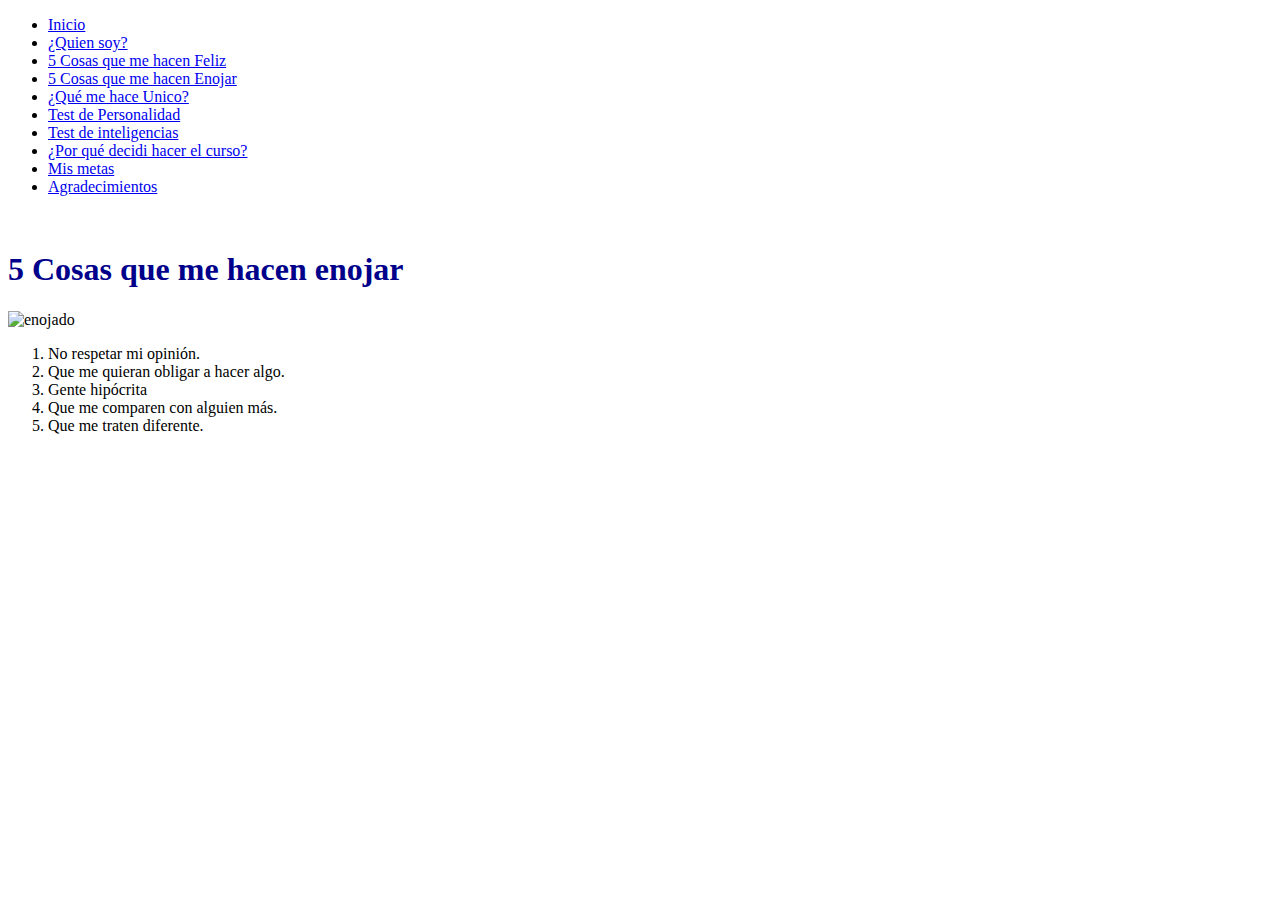
==== 5-enojar.html @ f145dbb1 "Mi Proyecto de Vida-html" ====
<!DOCTYPE html>
<html lang="es">
  <head>
    <meta charset="UTF-8" />
    <meta http-equiv="X-UA-Compatible" content="IE=edge" />
    <meta name="viewport" content="width=device-width, initial-scale=1.0" />
    <title>5 cosas que me hacen enojar</title>
  </head>
  <body>
    <!--Menú de navegación-->
    <ul>
      <li><a href="index.html">Inicio</a></li>
      <li><a href="quien-soy.html">¿Quien soy?</a></li>
      <li><a href="5-feliz.html">5 Cosas que me hacen Feliz</a></li>
      <li><a href="5-enojar.html">5 Cosas que me hacen Enojar</a></li>
      <li><a href="unico.html">¿Qué me hace Unico?</a></li>
      <li><a href="test-personalidad.html">Test de Personalidad</a></li>
      <li><a href="test-inteligencias.html">Test de inteligencias</a></li>
      <li><a href="decidi-curso.html">¿Por qué decidi hacer el curso?</a></li>
      <li><a href="metas.html">Mis metas</a></li>
      <li><a href="agradecimientos.html">Agradecimientos</a></li>
    </ul>
    <br />
    <h1 style="color: darkblue">5 Cosas que me hacen enojar</h1>
    <p>
      <img
        src="C:\Users\José402\Downloads\enojado.jpg"
        align="center"
        width="30%"
        height="30%"
        alt="enojado"
      />
    </p>

    <ol>
      <li>No respetar mi opinión.</li>
      <li>Que me quieran obligar a hacer algo.</li>
      <li>Gente hipócrita</li>
      <li>Que me comparen con alguien más.</li>
      <li>Que me traten diferente.</li>
    </ol>
  </body>
</html>
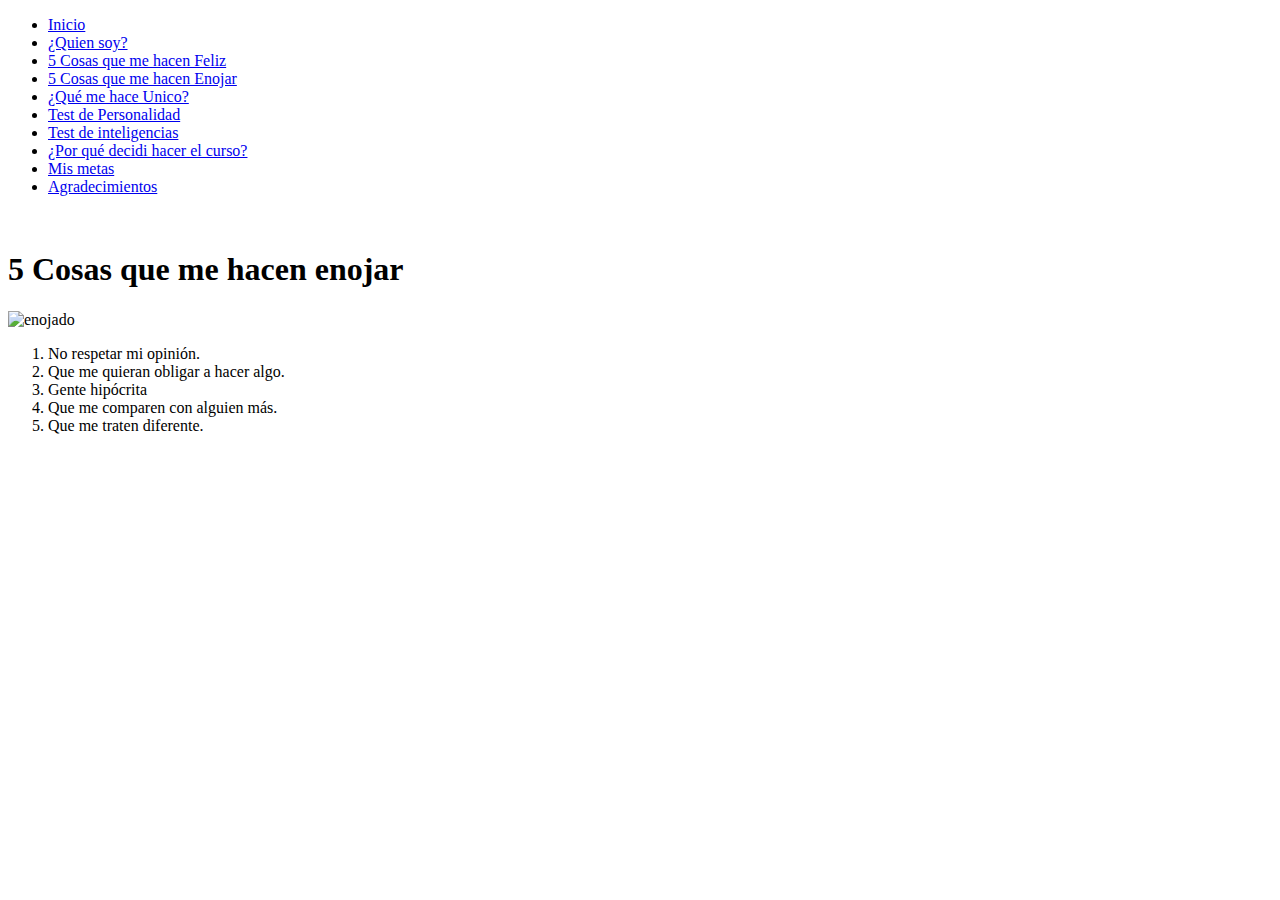
==== commit 2b80cd2e: "proyecto-vida html" ====
--- a/5-enojar.html
+++ b/5-enojar.html
@@ -21,7 +21,7 @@
       <li><a href="agradecimientos.html">Agradecimientos</a></li>
     </ul>
     <br />
-    <h1 style="color: darkblue">5 Cosas que me hacen enojar</h1>
+    <h1>5 Cosas que me hacen enojar</h1>
     <p>
       <img
         src="C:\Users\José402\Downloads\enojado.jpg"
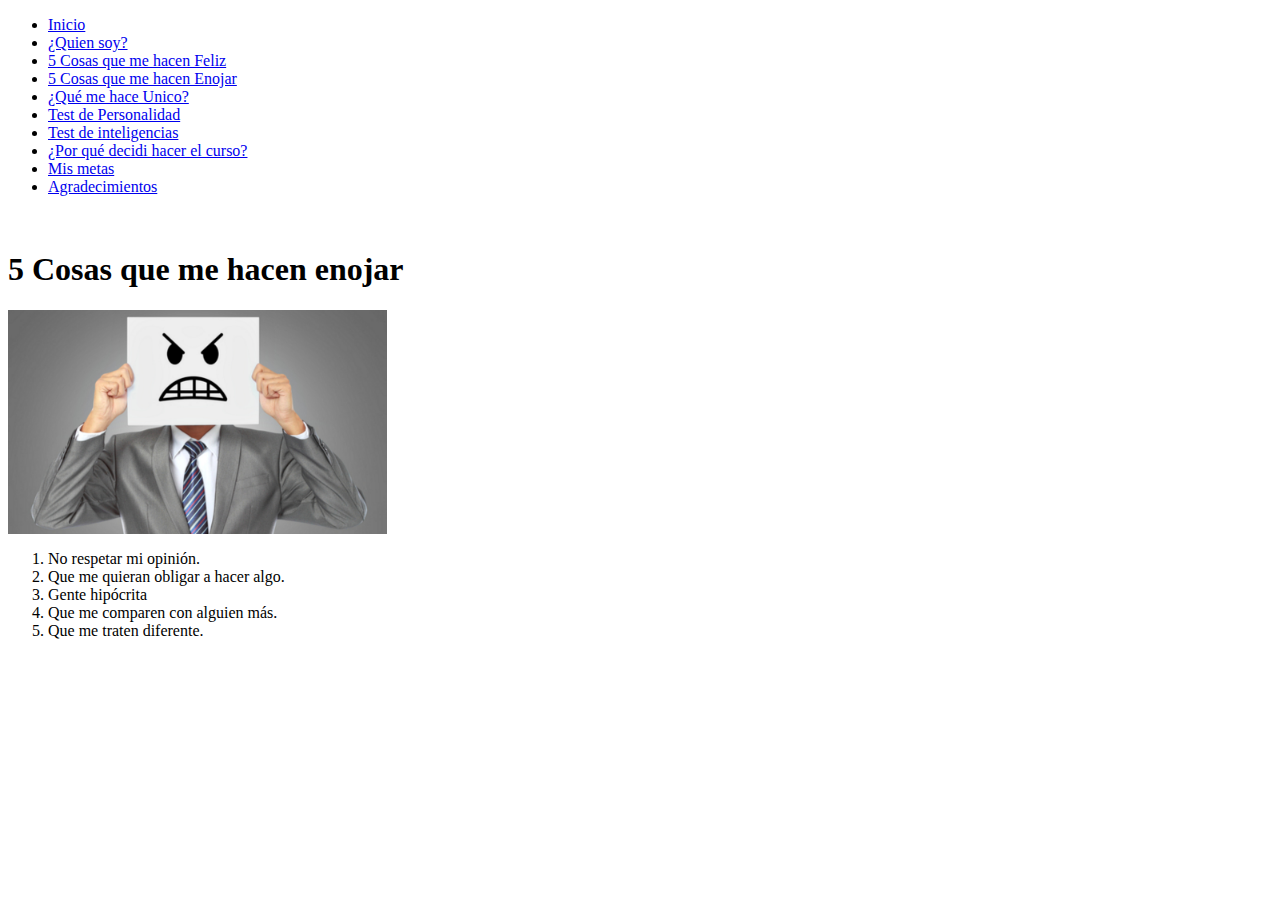
==== commit 3534fbf0: "proyecto-vida en html" ====
--- a/5-enojar.html
+++ b/5-enojar.html
@@ -24,7 +24,7 @@
     <h1>5 Cosas que me hacen enojar</h1>
     <p>
       <img
-        src="C:\Users\José402\Downloads\enojado.jpg"
+        src="enojado.jpg"
         align="center"
         width="30%"
         height="30%"
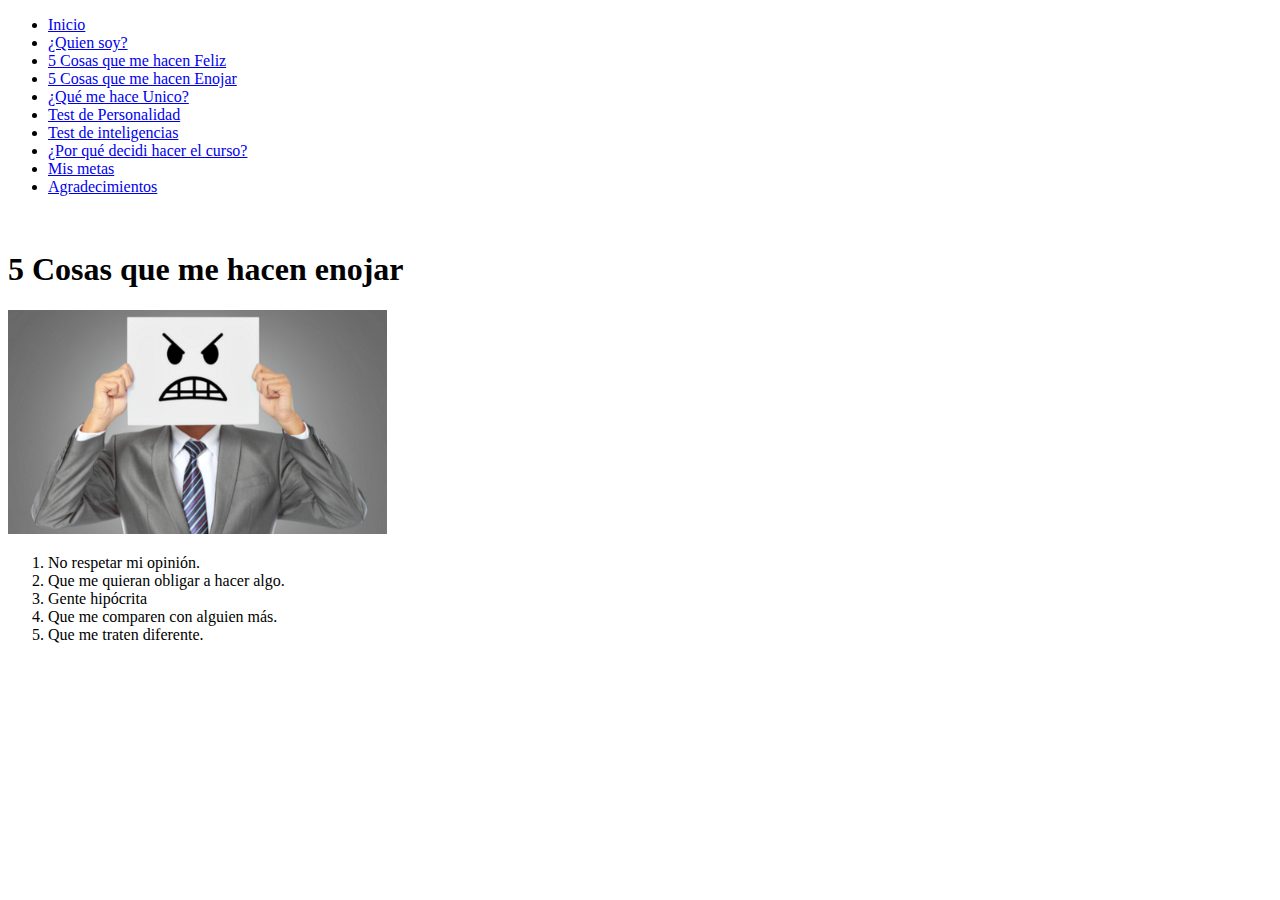
==== commit ddab660d: "proyecto-vida html" ====
--- a/5-enojar.html
+++ b/5-enojar.html
@@ -23,13 +23,7 @@
     <br />
     <h1>5 Cosas que me hacen enojar</h1>
     <p>
-      <img
-        src="enojado.jpg"
-        align="center"
-        width="30%"
-        height="30%"
-        alt="enojado"
-      />
+      <img src="enojado.jpg" width="30%" height="30%" alt="enojado" />
     </p>
 
     <ol>
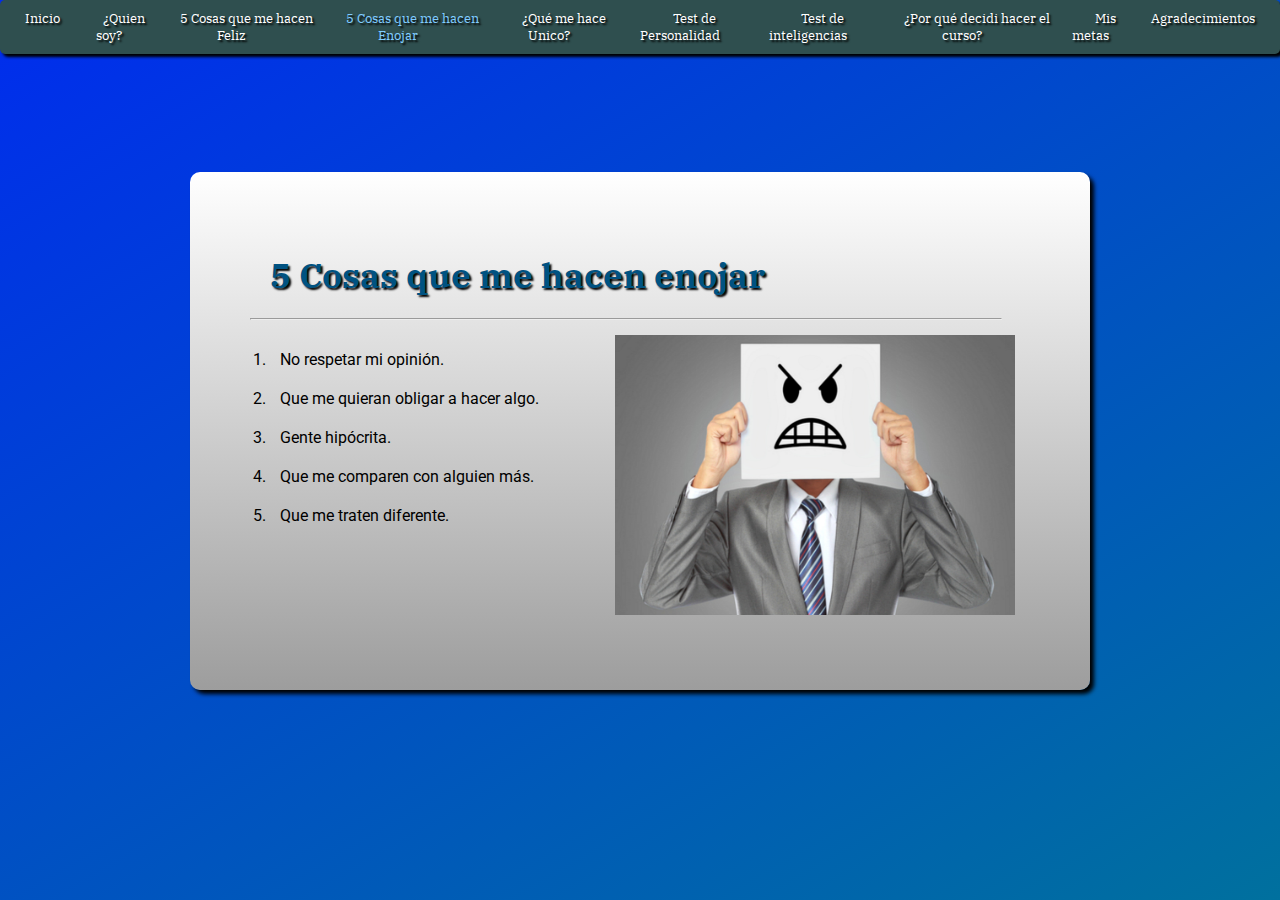
==== commit 50419fad: "Proyecto-Vida con CSS" ====
--- a/5-enojar.html
+++ b/5-enojar.html
@@ -5,14 +5,33 @@
     <meta http-equiv="X-UA-Compatible" content="IE=edge" />
     <meta name="viewport" content="width=device-width, initial-scale=1.0" />
     <title>5 cosas que me hacen enojar</title>
+    <link rel="preconnect" href="https://fonts.gstatic.com" />
+    <link
+      href="https://fonts.googleapis.com/css2?family=IBM+Plex+Serif:wght@600&display=swap"
+      rel="stylesheet"
+    />
+    <link rel="preconnect" href="https://fonts.gstatic.com" />
+    <link rel="preconnect" href="https://fonts.gstatic.com" />
+    <link
+      href="https://fonts.googleapis.com/css2?family=IBM+Plex+Serif:wght@600&family=Roboto:wght@300;500&display=swap"
+      rel="stylesheet"
+    />
+    <link
+      rel="stylesheet"
+      href="https://cdnjs.cloudflare.com/ajax/libs/animate.css/4.1.1/animate.min.css"
+    />
+    <link rel="icon" href="imagenes/looogo (1).ico" />
+    <link rel="stylesheet" href="css/estilo.css" />
   </head>
   <body>
     <!--Menú de navegación-->
-    <ul>
+    <ul class="mennu">
       <li><a href="index.html">Inicio</a></li>
       <li><a href="quien-soy.html">¿Quien soy?</a></li>
       <li><a href="5-feliz.html">5 Cosas que me hacen Feliz</a></li>
-      <li><a href="5-enojar.html">5 Cosas que me hacen Enojar</a></li>
+      <li>
+        <a class="activo" href="5-enojar.html">5 Cosas que me hacen Enojar</a>
+      </li>
       <li><a href="unico.html">¿Qué me hace Unico?</a></li>
       <li><a href="test-personalidad.html">Test de Personalidad</a></li>
       <li><a href="test-inteligencias.html">Test de inteligencias</a></li>
@@ -21,17 +40,26 @@
       <li><a href="agradecimientos.html">Agradecimientos</a></li>
     </ul>
     <br />
-    <h1>5 Cosas que me hacen enojar</h1>
-    <p>
-      <img src="enojado.jpg" width="30%" height="30%" alt="enojado" />
-    </p>
-
-    <ol>
-      <li>No respetar mi opinión.</li>
-      <li>Que me quieran obligar a hacer algo.</li>
-      <li>Gente hipócrita</li>
-      <li>Que me comparen con alguien más.</li>
-      <li>Que me traten diferente.</li>
-    </ol>
+    <div class="enojado">
+      <h1 class="porque animate__animated animate__fadeInLeft">
+        5 Cosas que me hacen enojar
+      </h1>
+      <hr />
+      <img
+        class="ennojado animate__animated animate__rotateIn"
+        src="imagenes/enojado.jpg"
+        width="30%"
+        height="30%"
+        alt="enojado"
+      />
+      <ol class="enojjado animate__animated animate__fadeInDown">
+        <li>No respetar mi opinión.</li>
+        <li>Que me quieran obligar a hacer algo.</li>
+        <li>Gente hipócrita.</li>
+        <li>Que me comparen con alguien más.</li>
+        <li>Que me traten diferente.</li>
+      </ol>
+      <div style="clear: both"></div>
+    </div>
   </body>
 </html>
--- a/css/estilo.css
+++ b/css/estilo.css
@@ -0,0 +1,463 @@
+* {
+  margin: 0;
+  padding: 0;
+}
+
+/*background animado*/
+
+body {
+  background: linear-gradient(150deg, #002cee, #009b6c, #02eeff);
+  background-size: 400% 300%;
+  animation: BgGradient 10s ease infinite;
+}
+
+@keyframes BgGradient {
+  0% {
+    background-position: 0% 50%;
+  }
+  50% {
+    background-position: 100% 50%;
+  }
+  100% {
+    background-position: 0% 50%;
+  }
+}
+
+/*font-family de los Titulos*/
+
+h1,
+h2,
+h3,
+h4,
+h5,
+h6 {
+  font-family: "IBM Plex Serif", serif;
+}
+
+/*menu*/
+
+a {
+  text-decoration: none;
+  font-family: "IBM Plex Serif", serif;
+  color: white;
+  text-shadow: 2px 2px 2px black;
+  text-align: center;
+  padding: 15px;
+  font-size: 13px;
+}
+
+a:hover {
+  text-decoration: dashed;
+  color: rgb(128, 204, 255);
+}
+
+.mennu {
+  display: flex;
+  padding: 10px;
+  background-color: darkslategray;
+  list-style: none;
+  text-align: center;
+  box-shadow: 3px 3px 3px black;
+  border-radius: 5px;
+  margin: auto;
+  font-size: 12px;
+}
+
+/*index*/
+
+.presentacion {
+  text-align: center;
+  width: 800px;
+  background: rgb(157, 157, 157);
+  background: linear-gradient(
+    0deg,
+    rgba(157, 157, 157, 1) 0%,
+    rgba(255, 255, 255, 1) 100%
+  );
+  margin: 100px auto;
+  padding: 50px;
+  border-radius: 10px;
+}
+
+img.pre {
+  width: 20%;
+  height: 20%;
+  border-radius: 140px;
+  box-shadow: 3px 3px 3px black;
+}
+
+.presentacion {
+  box-shadow: 4px 4px 4px black;
+}
+
+.presentacion {
+  flex-direction: row;
+}
+
+.vida {
+  padding: 5px;
+}
+
+h6.nom {
+  padding: 20px;
+  text-transform: uppercase;
+}
+
+h1.hl {
+  font-size: 40px;
+  color: rgb(0, 82, 129);
+  text-shadow: 2px 2px 2px black;
+}
+
+/*¿Quien soy?*/
+
+.quien-soy {
+  background: rgb(157, 157, 157);
+  background: linear-gradient(
+    0deg,
+    rgba(157, 157, 157, 1) 0%,
+    rgba(255, 255, 255, 1) 100%
+  );
+  width: 780px;
+  margin: 100px auto;
+  padding: 50px;
+  border-radius: 10px;
+  box-shadow: 4px 4px 4px black;
+}
+
+h1.quien {
+  font-size: 35px;
+  color: rgb(0, 82, 129);
+  text-shadow: 2px 2px 2px black;
+  padding: 20px;
+}
+
+img.soy {
+  float: left;
+  margin-right: 20px;
+  padding: 15px;
+}
+
+.life {
+  text-align: justify;
+  font-family: "IBM Plex Serif", serif;
+  font-family: "Roboto", sans-serif;
+  padding: 5px;
+}
+
+/*Linea horizontal*/
+
+hr {
+  margin: 0;
+  padding: 0;
+  width: 750px;
+  text-align: center;
+}
+
+/*5 cosas que me hacen feliz*/
+
+.feliz-div {
+  background: rgb(157, 157, 157);
+  background: linear-gradient(
+    0deg,
+    rgba(157, 157, 157, 1) 0%,
+    rgba(255, 255, 255, 1) 100%
+  );
+  width: 780px;
+  margin: 100px auto;
+  padding: 60px;
+  border-radius: 10px;
+  box-shadow: 4px 4px 4px black;
+}
+
+.cosas {
+  padding: 10px;
+}
+
+.imagen-feliz {
+  padding: 10px;
+  float: right;
+  margin-left: 20px;
+  padding: 15px;
+}
+
+.feliz {
+  padding: 20px;
+}
+
+.feliz li {
+  padding: 10px;
+  font-family: "IBM Plex Serif", serif;
+  font-family: "Roboto", sans-serif;
+}
+.cosas {
+  font-size: 35px;
+  color: rgb(0, 82, 129);
+  text-shadow: 2px 2px 2px black;
+  padding: 20px;
+}
+
+/*animacion*/
+
+ul a.activo {
+  text-decoration: dashed;
+  color: rgb(128, 204, 255);
+}
+
+/*5 cosas que me hacen enojar*/
+
+.enojado {
+  background: rgb(157, 157, 157);
+  background: linear-gradient(
+    0deg,
+    rgba(157, 157, 157, 1) 0%,
+    rgba(255, 255, 255, 1) 100%
+  );
+  width: 780px;
+  margin: 100px auto;
+  padding: 60px;
+  border-radius: 10px;
+  box-shadow: 4px 4px 4px black;
+}
+.ennojado {
+  padding: 10px;
+  float: right;
+  margin-left: 20px;
+  padding: 15px;
+  width: 400px;
+  height: 280px;
+}
+
+.enojjado {
+  padding: 20px;
+  font-family: "IBM Plex Serif", serif;
+  font-family: "Roboto", sans-serif;
+}
+
+.porque {
+  font-size: 35px;
+  color: rgb(0, 82, 129);
+  text-shadow: 2px 2px 2px black;
+  padding: 20px;
+}
+
+.enojjado li {
+  padding: 10px;
+}
+
+/*¿Qué me hace Unico?*/
+
+.unico {
+  background: rgb(157, 157, 157);
+  background: linear-gradient(
+    0deg,
+    rgba(157, 157, 157, 1) 0%,
+    rgba(255, 255, 255, 1) 100%
+  );
+  width: 780px;
+  margin: 100px auto;
+  padding: 60px;
+  border-radius: 10px;
+  box-shadow: 4px 4px 4px black;
+}
+
+.imagen-unico {
+  padding: 25px;
+  float: right;
+  margin-left: 20px;
+  padding: 15px;
+  width: 400px;
+  height: 280px;
+  border-radius: 30px;
+}
+
+.h-unico {
+  font-size: 35px;
+  color: rgb(0, 82, 129);
+  text-shadow: 2px 2px 2px black;
+  padding: 20px;
+}
+
+.p-unico {
+  padding: 20px;
+  text-align: justify;
+  font-family: "IBM Plex Serif", serif;
+  font-family: "Roboto", sans-serif;
+}
+
+/*Test de personalidad*/
+
+.personalidad {
+  background: rgb(157, 157, 157);
+  background: linear-gradient(
+    0deg,
+    rgba(157, 157, 157, 1) 0%,
+    rgba(255, 255, 255, 1) 100%
+  );
+  width: 780px;
+  margin: 100px auto;
+  padding: 60px;
+  border-radius: 10px;
+  box-shadow: 4px 4px 4px black;
+  text-align: center;
+}
+
+.test-pers {
+  font-size: 35px;
+  color: rgb(0, 82, 129);
+  text-shadow: 2px 2px 2px black;
+  padding: 20px;
+  text-align: left;
+}
+
+.img-pers {
+  width: 550px;
+  padding: 15px;
+  border-radius: 30px;
+}
+
+/*Test de inteligencia*/
+
+.inteligencia {
+  background: rgb(157, 157, 157);
+  background: linear-gradient(
+    0deg,
+    rgba(157, 157, 157, 1) 0%,
+    rgba(255, 255, 255, 1) 100%
+  );
+  width: 780px;
+  margin: 100px auto;
+  padding: 60px;
+  border-radius: 10px;
+  box-shadow: 4px 4px 4px black;
+  text-align: center;
+}
+.test-int {
+  font-size: 35px;
+  color: rgb(0, 82, 129);
+  text-shadow: 2px 2px 2px black;
+  padding: 20px;
+  text-align: left;
+}
+
+.img-int {
+  width: 550px;
+  padding: 15px;
+  border-radius: 30px;
+}
+
+/*¿Porque decidí tomar el curso?*/
+
+.decidi {
+  background: rgb(157, 157, 157);
+  background: linear-gradient(
+    0deg,
+    rgba(157, 157, 157, 1) 0%,
+    rgba(255, 255, 255, 1) 100%
+  );
+  width: 780px;
+  margin: 100px auto;
+  padding: 60px;
+  border-radius: 10px;
+  box-shadow: 4px 4px 4px black;
+  text-align: left;
+}
+.h-porque {
+  font-size: 35px;
+  color: rgb(0, 82, 129);
+  text-shadow: 2px 2px 2px black;
+  padding: 20px;
+}
+.img-porque {
+  padding: 10px;
+  float: right;
+  margin-left: 20px;
+  padding: 15px;
+  width: 400px;
+  height: 280px;
+}
+
+.p-porque {
+  text-align: justify;
+  padding: 25px;
+  font-family: "IBM Plex Serif", serif;
+  font-family: "Roboto", sans-serif;
+}
+
+/*Metas*/
+
+.div-metas {
+  background: rgb(157, 157, 157);
+  background: linear-gradient(
+    0deg,
+    rgba(157, 157, 157, 1) 0%,
+    rgba(255, 255, 255, 1) 100%
+  );
+  width: 780px;
+  margin: 65px auto;
+  padding: 60px;
+  border-radius: 10px;
+  box-shadow: 4px 4px 4px black;
+  text-align: left;
+}
+.hl-metas {
+  font-size: 35px;
+  color: rgb(0, 82, 129);
+  text-shadow: 2px 2px 2px black;
+  padding: 20px;
+}
+
+.img-metas {
+  padding: 10px;
+  float: right;
+  margin-left: 20px;
+  padding: 15px;
+  width: 400px;
+  height: 280px;
+}
+
+div.pr {
+  padding: 10px;
+}
+
+.metas {
+  padding: 10px;
+}
+li.li-metas {
+  padding: 3px;
+}
+
+/*Agradecimientos*/
+
+.div-agr {
+  background: rgb(157, 157, 157);
+  background: linear-gradient(
+    0deg,
+    rgba(157, 157, 157, 1) 0%,
+    rgba(255, 255, 255, 1) 100%
+  );
+  width: 780px;
+  margin: 100px auto;
+  padding: 60px;
+  border-radius: 10px;
+  box-shadow: 4px 4px 4px black;
+  text-align: left;
+  margin: 100px auto;
+}
+.p-agr {
+  padding: 30px;
+  text-align: left;
+}
+.f-agr {
+  text-align: right;
+}
+.hl-agr {
+  font-size: 35px;
+  color: rgb(0, 82, 129);
+  text-shadow: 2px 2px 2px black;
+  padding: 20px;
+}
+.agr {
+  padding: 30px;
+  text-align: justify;
+}
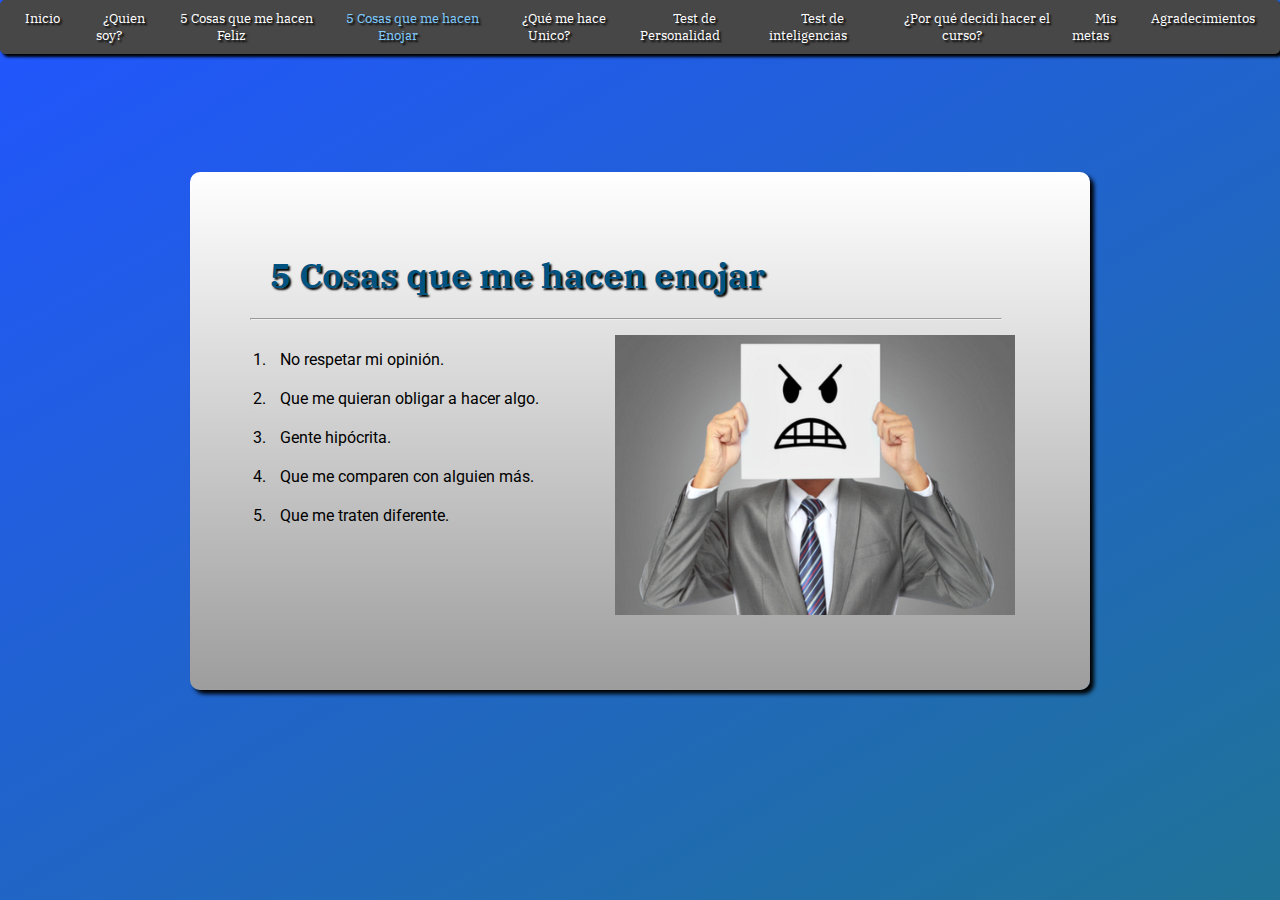
==== commit fa1aa34b: "Proyecto-Vida con CSS" ====
--- a/5-enojar.html
+++ b/5-enojar.html
@@ -20,7 +20,7 @@
       rel="stylesheet"
       href="https://cdnjs.cloudflare.com/ajax/libs/animate.css/4.1.1/animate.min.css"
     />
-    <link rel="icon" href="imagenes/looogo (1).ico" />
+    <link rel="icon" href="imagenes/looogo.ico" />
     <link rel="stylesheet" href="css/estilo.css" />
   </head>
   <body>
--- a/css/estilo.css
+++ b/css/estilo.css
@@ -6,9 +6,9 @@
 /*background animado*/
 
 body {
-  background: linear-gradient(150deg, #002cee, #009b6c, #02eeff);
+  background: linear-gradient(150deg, #003cffde, #00743ee0, #00c3ff);
   background-size: 400% 300%;
-  animation: BgGradient 10s ease infinite;
+  animation: BgGradient 7s ease infinite;
 }
 
 @keyframes BgGradient {
@@ -54,7 +54,7 @@
 .mennu {
   display: flex;
   padding: 10px;
-  background-color: darkslategray;
+  background-color: rgb(71, 71, 71);
   list-style: none;
   text-align: center;
   box-shadow: 3px 3px 3px black;
@@ -104,9 +104,9 @@
 }
 
 h1.hl {
-  font-size: 40px;
-  color: rgb(0, 82, 129);
-  text-shadow: 2px 2px 2px black;
+  font-size: 45px;
+  color: rgb(0, 111, 175);
+  text-shadow: 3px 3px 3px black;
 }
 
 /*¿Quien soy?*/
@@ -399,6 +399,7 @@
   border-radius: 10px;
   box-shadow: 4px 4px 4px black;
   text-align: left;
+  text-align: justify;
 }
 .hl-metas {
   font-size: 35px;
@@ -422,7 +423,10 @@
 
 .metas {
   padding: 10px;
-}
+  font-family: "Comfortaa", cursive;
+  font-size: 13px;
+}
+
 li.li-metas {
   padding: 3px;
 }
@@ -447,6 +451,7 @@
 .p-agr {
   padding: 30px;
   text-align: left;
+  font-family: "Cairo", sans-serif;
 }
 .f-agr {
   text-align: right;
@@ -461,3 +466,7 @@
   padding: 30px;
   text-align: justify;
 }
+.p-agrr {
+  font-family: "Dancing Script", cursive;
+  font-size: 20px;
+}
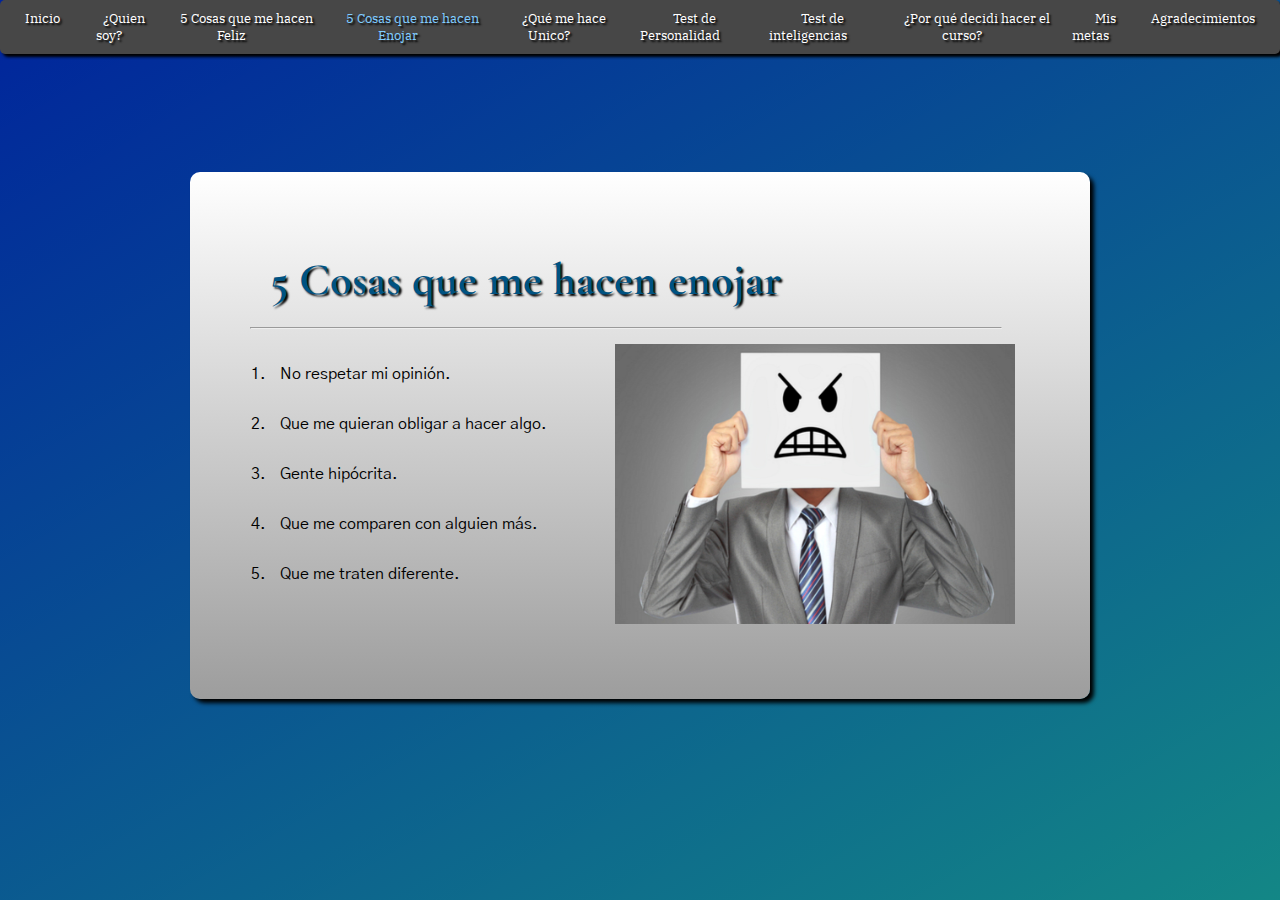
==== commit 70d6c831: "Proyecto-Vida con CSS" ====
--- a/5-enojar.html
+++ b/5-enojar.html
@@ -16,9 +16,19 @@
       href="https://fonts.googleapis.com/css2?family=IBM+Plex+Serif:wght@600&family=Roboto:wght@300;500&display=swap"
       rel="stylesheet"
     />
+    <link rel="preconnect" href="https://fonts.gstatic.com" />
+    <link
+      href="https://fonts.googleapis.com/css2?family=Averia+Serif+Libre:ital,wght@1,300&family=Cormorant+Garamond:ital,wght@1,700&display=swap"
+      rel="stylesheet"
+    />
     <link
       rel="stylesheet"
       href="https://cdnjs.cloudflare.com/ajax/libs/animate.css/4.1.1/animate.min.css"
+    />
+    <link rel="preconnect" href="https://fonts.gstatic.com" />
+    <link
+      href="https://fonts.googleapis.com/css2?family=Gothic+A1:wght@500&display=swap"
+      rel="stylesheet"
     />
     <link rel="icon" href="imagenes/looogo.ico" />
     <link rel="stylesheet" href="css/estilo.css" />
--- a/css/estilo.css
+++ b/css/estilo.css
@@ -6,7 +6,7 @@
 /*background animado*/
 
 body {
-  background: linear-gradient(150deg, #003cffde, #00743ee0, #00c3ff);
+  background: linear-gradient(150deg, #00249c, #00bd65e0, #008fbb);
   background-size: 400% 300%;
   animation: BgGradient 7s ease infinite;
 }
@@ -23,17 +23,6 @@
   }
 }
 
-/*font-family de los Titulos*/
-
-h1,
-h2,
-h3,
-h4,
-h5,
-h6 {
-  font-family: "IBM Plex Serif", serif;
-}
-
 /*menu*/
 
 a {
@@ -101,12 +90,15 @@
 h6.nom {
   padding: 20px;
   text-transform: uppercase;
+  font-family: "Averia Serif Libre", cursive;
+  text-shadow: 1px 1px white;
 }
 
 h1.hl {
   font-size: 45px;
   color: rgb(0, 111, 175);
   text-shadow: 3px 3px 3px black;
+  font-family: "DM Serif Display", serif;
 }
 
 /*¿Quien soy?*/
@@ -126,10 +118,12 @@
 }
 
 h1.quien {
-  font-size: 35px;
-  color: rgb(0, 82, 129);
-  text-shadow: 2px 2px 2px black;
-  padding: 20px;
+  font-size: 45px;
+  color: rgb(0, 82, 129);
+  text-shadow: 2px 2px 2px black;
+  padding: 20px;
+  font-family: "Averia Serif Libre", cursive;
+  font-family: "Cormorant Garamond", serif;
 }
 
 img.soy {
@@ -140,9 +134,9 @@
 
 .life {
   text-align: justify;
-  font-family: "IBM Plex Serif", serif;
-  font-family: "Roboto", sans-serif;
-  padding: 5px;
+  font-family: "Gothic A1", sans-serif;
+  padding: 10px;
+  line-height: 30px;
 }
 
 /*Linea horizontal*/
@@ -181,20 +175,23 @@
   padding: 15px;
 }
 
-.feliz {
-  padding: 20px;
+.li-feliz {
+  line-height: 23px;
 }
 
 .feliz li {
-  padding: 10px;
-  font-family: "IBM Plex Serif", serif;
-  font-family: "Roboto", sans-serif;
-}
+  padding: 20px;
+  font-family: "Gothic A1", sans-serif;
+  line-height: 18px;
+}
+
 .cosas {
-  font-size: 35px;
-  color: rgb(0, 82, 129);
-  text-shadow: 2px 2px 2px black;
-  padding: 20px;
+  font-size: 45px;
+  color: rgb(0, 82, 129);
+  text-shadow: 2px 2px 2px black;
+  padding: 20px;
+  font-family: "Averia Serif Libre", cursive;
+  font-family: "Cormorant Garamond", serif;
 }
 
 /*animacion*/
@@ -230,15 +227,17 @@
 
 .enojjado {
   padding: 20px;
-  font-family: "IBM Plex Serif", serif;
-  font-family: "Roboto", sans-serif;
+  font-family: "Gothic A1", sans-serif;
+  line-height: 30px;
 }
 
 .porque {
-  font-size: 35px;
-  color: rgb(0, 82, 129);
-  text-shadow: 2px 2px 2px black;
-  padding: 20px;
+  font-size: 45px;
+  color: rgb(0, 82, 129);
+  text-shadow: 2px 2px 2px black;
+  padding: 20px;
+  font-family: "Averia Serif Libre", cursive;
+  font-family: "Cormorant Garamond", serif;
 }
 
 .enojjado li {
@@ -255,7 +254,7 @@
     rgba(255, 255, 255, 1) 100%
   );
   width: 780px;
-  margin: 100px auto;
+  margin: 60px auto;
   padding: 60px;
   border-radius: 10px;
   box-shadow: 4px 4px 4px black;
@@ -272,17 +271,19 @@
 }
 
 .h-unico {
-  font-size: 35px;
-  color: rgb(0, 82, 129);
-  text-shadow: 2px 2px 2px black;
-  padding: 20px;
+  font-size: 45px;
+  color: rgb(0, 82, 129);
+  text-shadow: 2px 2px 2px black;
+  padding: 20px;
+  font-family: "Averia Serif Libre", cursive;
+  font-family: "Cormorant Garamond", serif;
 }
 
 .p-unico {
   padding: 20px;
   text-align: justify;
-  font-family: "IBM Plex Serif", serif;
-  font-family: "Roboto", sans-serif;
+  font-family: "Gothic A1", sans-serif;
+  line-height: 30px;
 }
 
 /*Test de personalidad*/
@@ -303,11 +304,13 @@
 }
 
 .test-pers {
-  font-size: 35px;
-  color: rgb(0, 82, 129);
-  text-shadow: 2px 2px 2px black;
-  padding: 20px;
-  text-align: left;
+  font-size: 45px;
+  color: rgb(0, 82, 129);
+  text-shadow: 2px 2px 2px black;
+  padding: 20px;
+  text-align: left;
+  font-family: "Averia Serif Libre", cursive;
+  font-family: "Cormorant Garamond", serif;
 }
 
 .img-pers {
@@ -333,11 +336,13 @@
   text-align: center;
 }
 .test-int {
-  font-size: 35px;
-  color: rgb(0, 82, 129);
-  text-shadow: 2px 2px 2px black;
-  padding: 20px;
-  text-align: left;
+  font-size: 45px;
+  color: rgb(0, 82, 129);
+  text-shadow: 2px 2px 2px black;
+  padding: 20px;
+  text-align: left;
+  font-family: "Averia Serif Libre", cursive;
+  font-family: "Cormorant Garamond", serif;
 }
 
 .img-int {
@@ -363,10 +368,12 @@
   text-align: left;
 }
 .h-porque {
-  font-size: 35px;
-  color: rgb(0, 82, 129);
-  text-shadow: 2px 2px 2px black;
-  padding: 20px;
+  font-size: 45px;
+  color: rgb(0, 82, 129);
+  text-shadow: 2px 2px 2px black;
+  padding: 20px;
+  font-family: "Averia Serif Libre", cursive;
+  font-family: "Cormorant Garamond", serif;
 }
 .img-porque {
   padding: 10px;
@@ -380,10 +387,9 @@
 .p-porque {
   text-align: justify;
   padding: 25px;
-  font-family: "IBM Plex Serif", serif;
-  font-family: "Roboto", sans-serif;
-}
-
+  font-family: "Gothic A1", sans-serif;
+  line-height: 30px;
+}
 /*Metas*/
 
 .div-metas {
@@ -402,10 +408,12 @@
   text-align: justify;
 }
 .hl-metas {
-  font-size: 35px;
-  color: rgb(0, 82, 129);
-  text-shadow: 2px 2px 2px black;
-  padding: 20px;
+  font-size: 45px;
+  color: rgb(0, 82, 129);
+  text-shadow: 2px 2px 2px black;
+  padding: 20px;
+  font-family: "Averia Serif Libre", cursive;
+  font-family: "Cormorant Garamond", serif;
 }
 
 .img-metas {
@@ -423,8 +431,9 @@
 
 .metas {
   padding: 10px;
-  font-family: "Comfortaa", cursive;
-  font-size: 13px;
+  font-family: "Gothic A1", sans-serif;
+  line-height: 17px;
+  font-size: 15px;
 }
 
 li.li-metas {
@@ -442,31 +451,34 @@
   );
   width: 780px;
   margin: 100px auto;
-  padding: 60px;
-  border-radius: 10px;
-  box-shadow: 4px 4px 4px black;
-  text-align: left;
-  margin: 100px auto;
+  padding: 80px;
+  border-radius: 10px;
+  box-shadow: 4px 4px 4px black;
+  text-align: left;
 }
 .p-agr {
   padding: 30px;
   text-align: left;
-  font-family: "Cairo", sans-serif;
+  font-family: "Yatra One", cursive;
 }
 .f-agr {
   text-align: right;
+  text-shadow: 1px 1px 1px rgb(255, 255, 255);
 }
 .hl-agr {
-  font-size: 35px;
-  color: rgb(0, 82, 129);
-  text-shadow: 2px 2px 2px black;
-  padding: 20px;
+  font-size: 45px;
+  color: rgb(0, 82, 129);
+  text-shadow: 2px 2px 2px black;
+  padding: 20px;
+  font-family: "Averia Serif Libre", cursive;
+  font-family: "Cormorant Garamond", serif;
 }
 .agr {
   padding: 30px;
   text-align: justify;
 }
 .p-agrr {
-  font-family: "Dancing Script", cursive;
+  font-family: "Great Vibes", cursive;
+  font-family: "Satisfy", cursive;
   font-size: 20px;
 }
